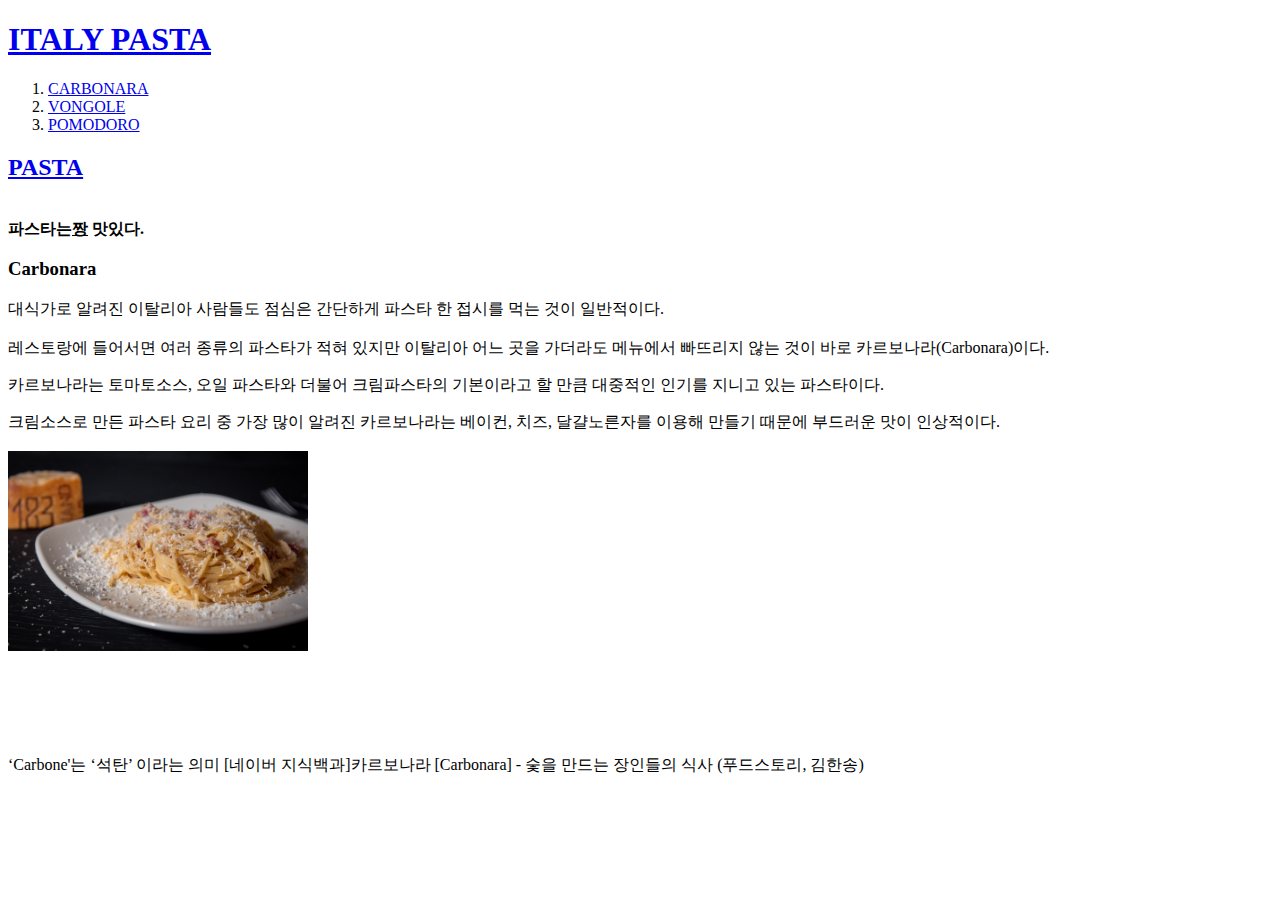
==== 1.html @ 83b9088b "web pasta first  version" ====
<!doctype html>
<html>
<head>
<title>WEB-CARBONARA</title>
<meta charset="utf-8">
</head>

<body>
  <h1> <a href="index.html">ITALY PASTA </a></h1>
<ol>
  <li><a href="1.html"> CARBONARA</a></li>
  <li><a href="2.html">  VONGOLE</a></li>
  <li><a href="3.html"> POMODORO</a></li>
</ol>

<h2><a href="https://dict.naver.com/search.nhn?dicQuery=%ED%8C%8C%EC%8A%A4%ED%83%80&query=%ED%8C%8C%EC%8A%A4%ED%83%80&target=dic&query_utf=&isOnlyViewEE="
   target="_blank" title="definition of pasta">PASTA</a></h2>
<br><strong>파스타는<u>짱</u> 맛있다.</strong>

<h3><head>
  Carbonara
</head></h3>
대식가로 알려진 이탈리아 사람들도 점심은 간단하게 파스타 한 접시를 먹는 것이 일반적이다.
<br><br>레스토랑에 들어서면 여러 종류의 파스타가 적혀 있지만 이탈리아 어느 곳을 가더라도 메뉴에서 빠뜨리지 않는 것이 바로 카르보나라(Carbonara)이다.
  <p>카르보나라는 토마토소스, 오일 파스타와 더불어 크림파스타의 기본이라고 할 만큼 대중적인 인기를 지니고 있는 파스타이다.</p>
 크림소스로 만든 파스타 요리 중 가장 많이 알려진 카르보나라는 베이컨, 치즈, 달걀노른자를 이용해 만들기 때문에 부드러운 맛이 인상적이다.
<br><br><img src="carbonara1.jpg" width="300">
<p style="margin-top:100px">‘Carbone'는 ‘석탄’ 이라는 의미
[네이버 지식백과]카르보나라 [Carbonara] - 숯을 만드는 장인들의 식사 (푸드스토리, 김한송)</p>

</body>
</html>
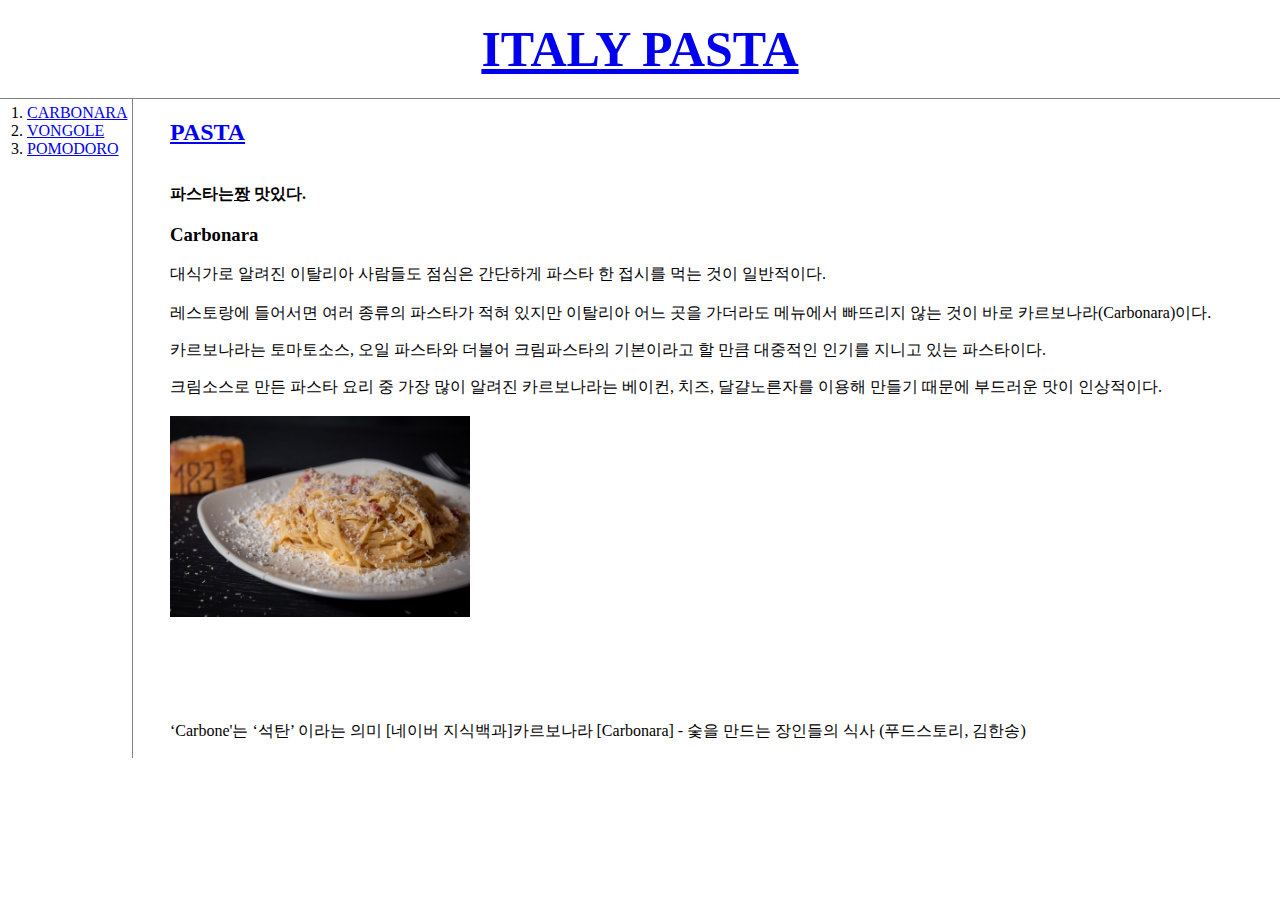
==== commit c902bb6d: "추가 업데이트 12/22" ====
--- a/1.html
+++ b/1.html
@@ -3,16 +3,23 @@
 <head>
 <title>WEB-CARBONARA</title>
 <meta charset="utf-8">
+
+<link rel="stylesheet" href="style.css">
+
+
 </head>
 
 <body>
   <h1> <a href="index.html">ITALY PASTA </a></h1>
+
+  
+  <div id="grid">
 <ol>
   <li><a href="1.html"> CARBONARA</a></li>
   <li><a href="2.html">  VONGOLE</a></li>
   <li><a href="3.html"> POMODORO</a></li>
 </ol>
-
+<div id="article">
 <h2><a href="https://dict.naver.com/search.nhn?dicQuery=%ED%8C%8C%EC%8A%A4%ED%83%80&query=%ED%8C%8C%EC%8A%A4%ED%83%80&target=dic&query_utf=&isOnlyViewEE="
    target="_blank" title="definition of pasta">PASTA</a></h2>
 <br><strong>파스타는<u>짱</u> 맛있다.</strong>
@@ -26,7 +33,9 @@
  크림소스로 만든 파스타 요리 중 가장 많이 알려진 카르보나라는 베이컨, 치즈, 달걀노른자를 이용해 만들기 때문에 부드러운 맛이 인상적이다.
 <br><br><img src="carbonara1.jpg" width="300">
 <p style="margin-top:100px">‘Carbone'는 ‘석탄’ 이라는 의미
-[네이버 지식백과]카르보나라 [Carbonara] - 숯을 만드는 장인들의 식사 (푸드스토리, 김한송)</p>
-
+[네이버 지식백과]카르보나라 [Carbonara] - 숯을 만드는 장인들의 식사 (푸드스토리, 김한송)
+</div>
+</p>
+</div>
 </body>
 </html>
--- a/style.css
+++ b/style.css
@@ -0,0 +1,51 @@
+body {
+  margin:0;
+}
+
+
+
+h1 {
+  font-size: 50px;
+  text-align: center;
+  border-bottom:1px solid gray;
+  margin: 0;
+  padding: 20px;
+}
+
+ ol {
+ border-right: 1px solid gray;
+width: 100px;
+margin: 0;
+
+}
+#grid{
+  display:grid;
+  grid-template-columns: 150px 1fr;
+}
+
+#grid ol {
+ padding-left:27px;
+padding-right:5px;
+padding-top:5px;
+}
+
+
+#article{
+  padding-left:20px;
+}
+
+@media(max-width:800px){
+  #grid{
+    dispaly:block;
+  }
+  ol {
+  border-right:none;
+}
+
+h1 {
+border-bottom:none;
+}
+
+
+
+}
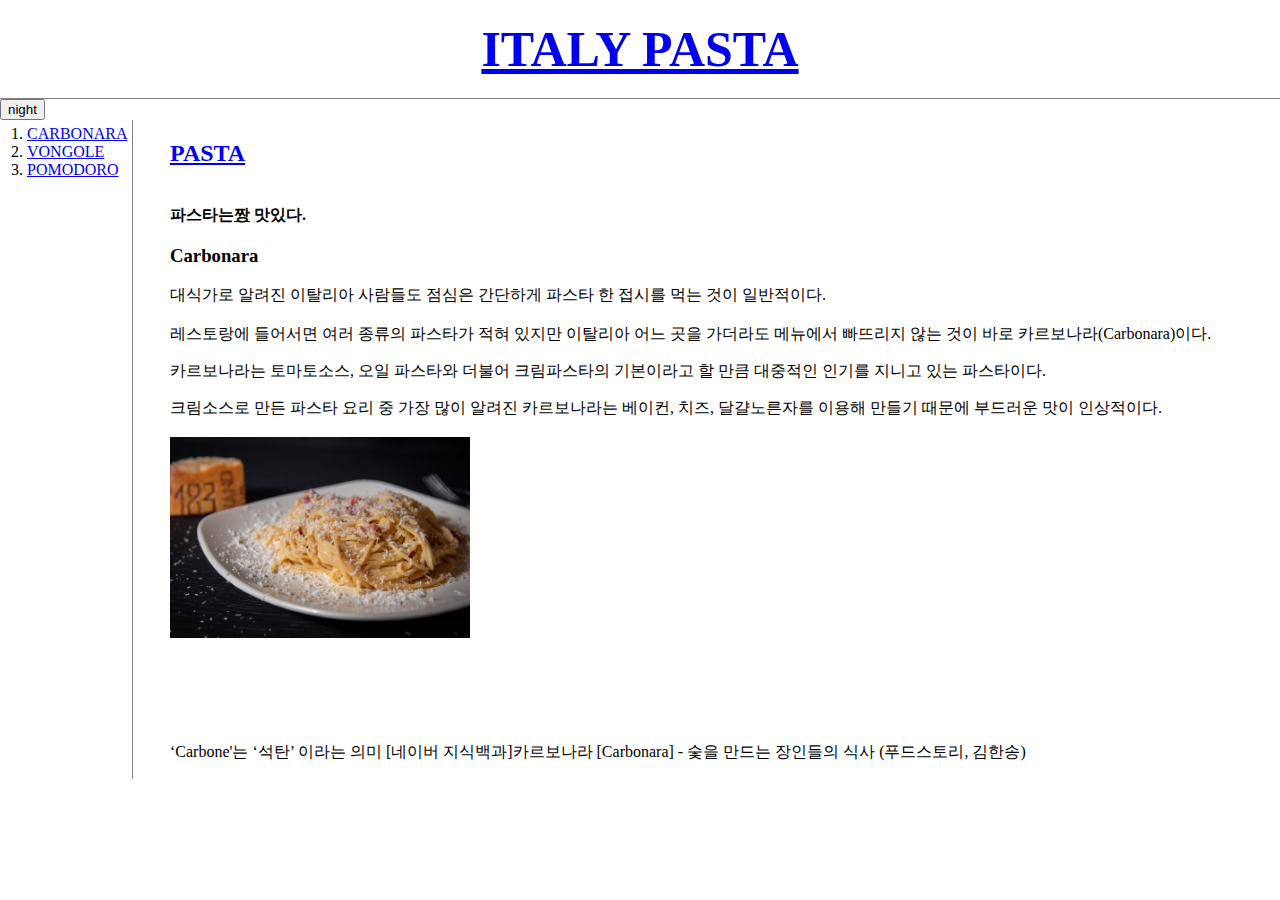
==== commit 1a657646: "12/22 최종완성" ====
--- a/1.html
+++ b/1.html
@@ -3,7 +3,8 @@
 <head>
 <title>WEB-CARBONARA</title>
 <meta charset="utf-8">
-
+<script src="https://ajax.googleapis.com/ajax/libs/jquery/3.6.0/jquery.min.js"></script>
+<script src = "colors.js"></script>
 <link rel="stylesheet" href="style.css">
 
 
@@ -12,7 +13,11 @@
 <body>
   <h1> <a href="index.html">ITALY PASTA </a></h1>
 
-  
+  <input type="button" value="night" onclick="
+    nightDayButton(this);
+  "
+  >
+
   <div id="grid">
 <ol>
   <li><a href="1.html"> CARBONARA</a></li>
